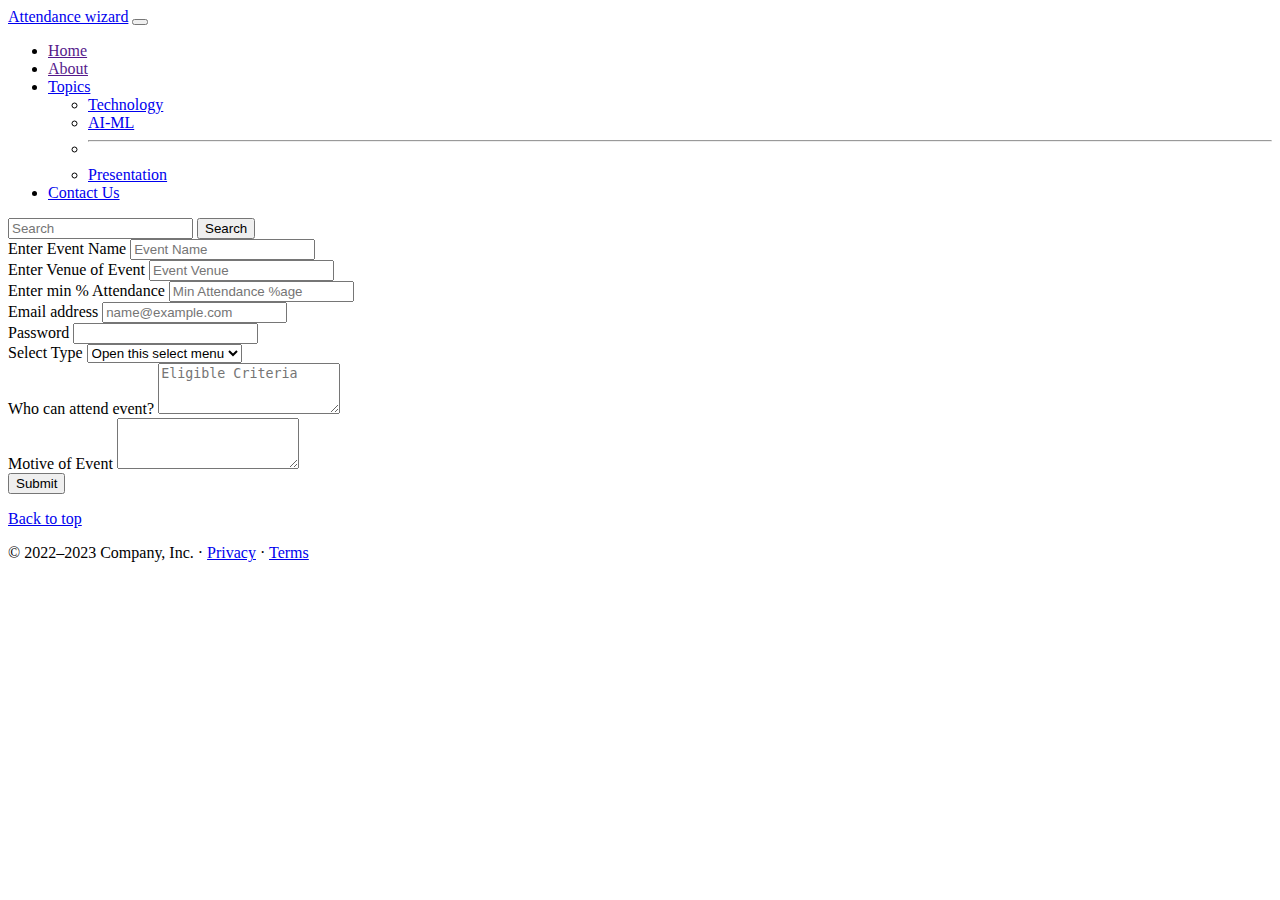
==== admin/index.html @ 3bba4d58 "admin html created" ====
<!doctype html>
<html lang="en">

<head>
  <meta charset="utf-8">
  <meta name="viewport" content="width=device-width, initial-scale=1">
  <title>Admin Login Page</title>
  <link href="https://cdn.jsdelivr.net/npm/bootstrap@5.3.0-alpha3/dist/css/bootstrap.min.css" rel="stylesheet"
    integrity="sha384-KK94CHFLLe+nY2dmCWGMq91rCGa5gtU4mk92HdvYe+M/SXH301p5ILy+dN9+nJOZ" crossorigin="anonymous">
</head>


<body>


  <!-- NAVBAR -->
  <nav class="navbar navbar-expand-lg navbar-dark bg-dark">
    <div class="container-fluid">
      <a class="navbar-brand" href="#">Attendance wizard</a>
      <button class="navbar-toggler" type="button" data-bs-toggle="collapse" data-bs-target="#navbarSupportedContent"
        aria-controls="navbarSupportedContent" aria-expanded="false" aria-label="Toggle navigation">
        <span class="navbar-toggler-icon"></span>
      </button>
      <div class="collapse navbar-collapse" id="navbarSupportedContent">
        <ul class="navbar-nav me-auto mb-2 mb-lg-0">
          <li class="nav-item">
            <a class="nav-link" aria-current="page" href="">Home</a>
          </li>
          <li class="nav-item">
            <a class="nav-link" href="">About</a>
          </li>
          <li class="nav-item dropdown">
            <a class="nav-link dropdown-toggle" href="#" role="button" data-bs-toggle="dropdown" aria-expanded="false">
              Topics
            </a>
            <ul class="dropdown-menu">
              <li><a class="dropdown-item" href="#">Technology</a></li>
              <li><a class="dropdown-item" href="#">AI-ML</a></li>
              <li>
                <hr class="dropdown-divider">
              </li>
              <li><a class="dropdown-item" href="#">Presentation</a></li>
            </ul>
          </li>
          <li class="nav-item active">
            <a class="nav-link active" href="./contact.html">Contact Us</a>
          </li>
        </ul>
        <form class="d-flex" role="search">
          <input class="form-control me-2" type="search" placeholder="Search" aria-label="Search">
          <button class="btn btn-outline-success" type="submit">Search</button>
        </form>
      </div>
    </div>
  </nav>


  <!-- Login form -->
  <div class="container my-4">
    <div class="mb-3">
      <label for="exampleFormControlname" class="form-label">Enter Event Name</label>
      <input type="name" class="form-control" id="exampleFormControlname" placeholder="Event Name">
    </div>
    <div class="mb-3">
      <label for="exampleFormControlvenue" class="form-label">Enter Venue of Event</label>
      <input type="name" class="form-control" id="exampleFormControlvenue"   placeholder="Event Venue">
    </div>
    <div class="mb-3">
      <label for="exampleFormControlpercent" class="form-label">Enter min % Attendance</label>
      <input type="number" class="form-control" id="exampleFormControlpercent"  placeholder="Min Attendance %age">
    </div>
    <div class="mb-3">
      <label for="exampleFormControlInput1" class="form-label">Email address</label>
      <input type="email" class="form-control" id="exampleFormControlInput1" placeholder="name@example.com">
    </div>

    <div class="mb-3">
        <label for="exampleInputPassword1" class="form-label">Password</label>
        <input type="password" class="form-control" id="exampleInputPassword1">
    </div>
    
    <label for="select" class="form-label">Select Type</label>
    <select class="form-select" id="select" aria-label="Default select example">
      <option selected>Open this select menu</option>
      <option value="1">Tech</option>
      <option value="2">Non-Tech</option>
      <option value="3">Others</option>
    </select>

    <!-- <div class="form-check my-3">
      <input class="form-check-input" type="checkbox" value="" id="flexCheckDefault">
      <label class="form-check-label" for="flexCheckDefault">
        Are you Member?
      </label>
    </div> -->
  
    <div class="mb-3 my-3">
      <label for="exampleFormControleligible" class="form-label">Who can attend event?</label>
      <textarea class="form-control" id="exampleFormControleligible" rows="3" placeholder="Eligible Criteria"></textarea>
    </div>
    <div class="mb-3 my-3">
      <label for="exampleFormControlTextarea1" class="form-label">Motive of Event</label>
      <textarea class="form-control" id="exampleFormControlTextarea1" rows="3"></textarea>
    </div>

    <button class="btn btn-primary">Submit</button>

  </div>





  <!-- Footer -->
  <footer class="container">
    <p class="float-end"><a href="#">Back to top</a></p>
    <p>© 2022–2023 Company, Inc. · <a href="#">Privacy</a> · <a href="#">Terms</a></p>
  </footer>





  <script src="https://cdn.jsdelivr.net/npm/bootstrap@5.3.0-alpha3/dist/js/bootstrap.bundle.min.js"
    integrity="sha384-ENjdO4Dr2bkBIFxQpeoTz1HIcje39Wm4jDKdf19U8gI4ddQ3GYNS7NTKfAdVQSZe"
    crossorigin="anonymous"></script>
</body>

</html>
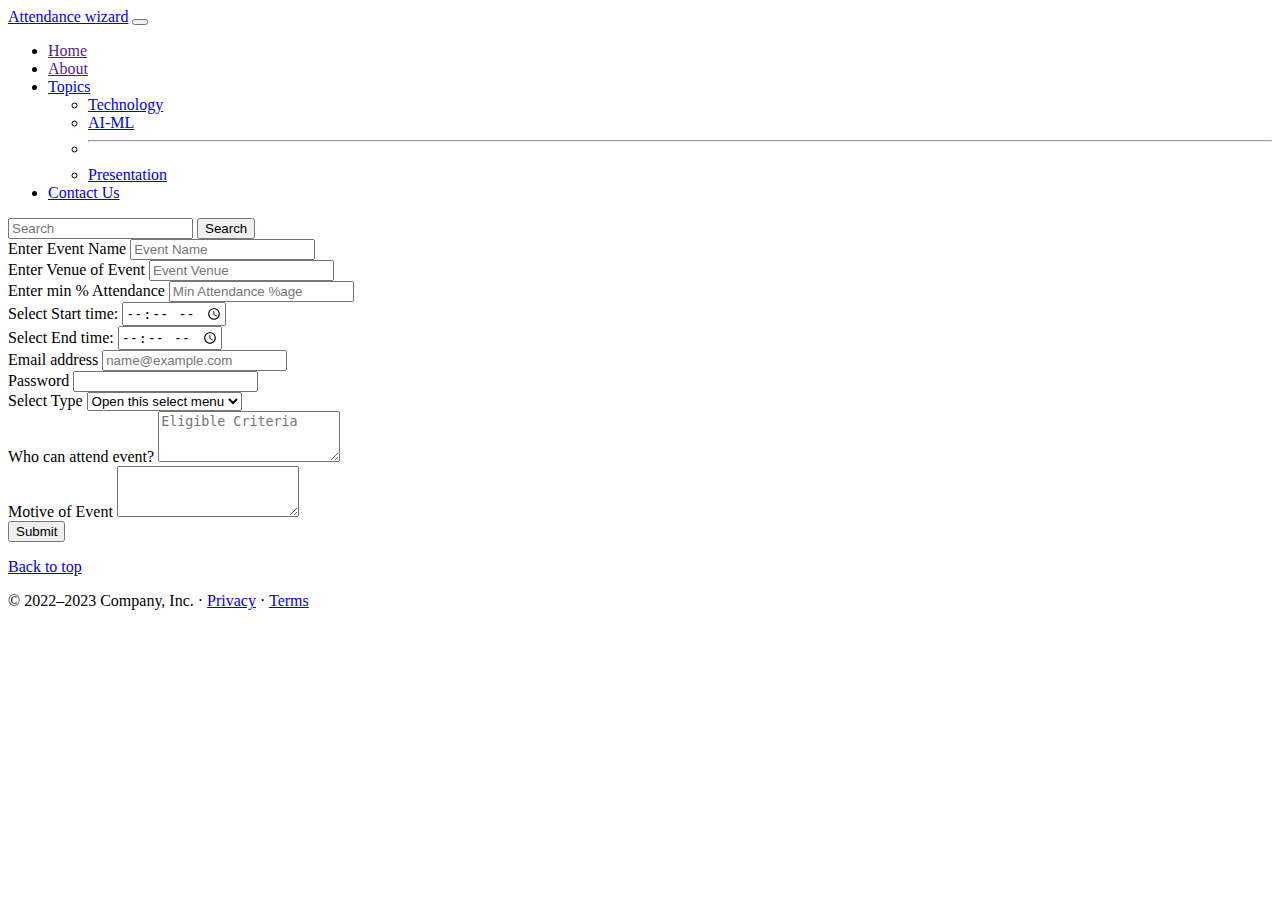
==== commit f07736a6: "added time" ====
--- a/admin/index.html
+++ b/admin/index.html
@@ -70,6 +70,14 @@
       <input type="number" class="form-control" id="exampleFormControlpercent"  placeholder="Min Attendance %age">
     </div>
     <div class="mb-3">
+      <label for="appt">Select Start time:</label>
+      <input type="time" id="appt" name="appt">
+    </div>
+    <div class="mb-3">
+      <label for="appt">Select End time:</label>
+      <input type="time" id="appt" name="appt">
+    </div>
+    <div class="mb-3">
       <label for="exampleFormControlInput1" class="form-label">Email address</label>
       <input type="email" class="form-control" id="exampleFormControlInput1" placeholder="name@example.com">
     </div>
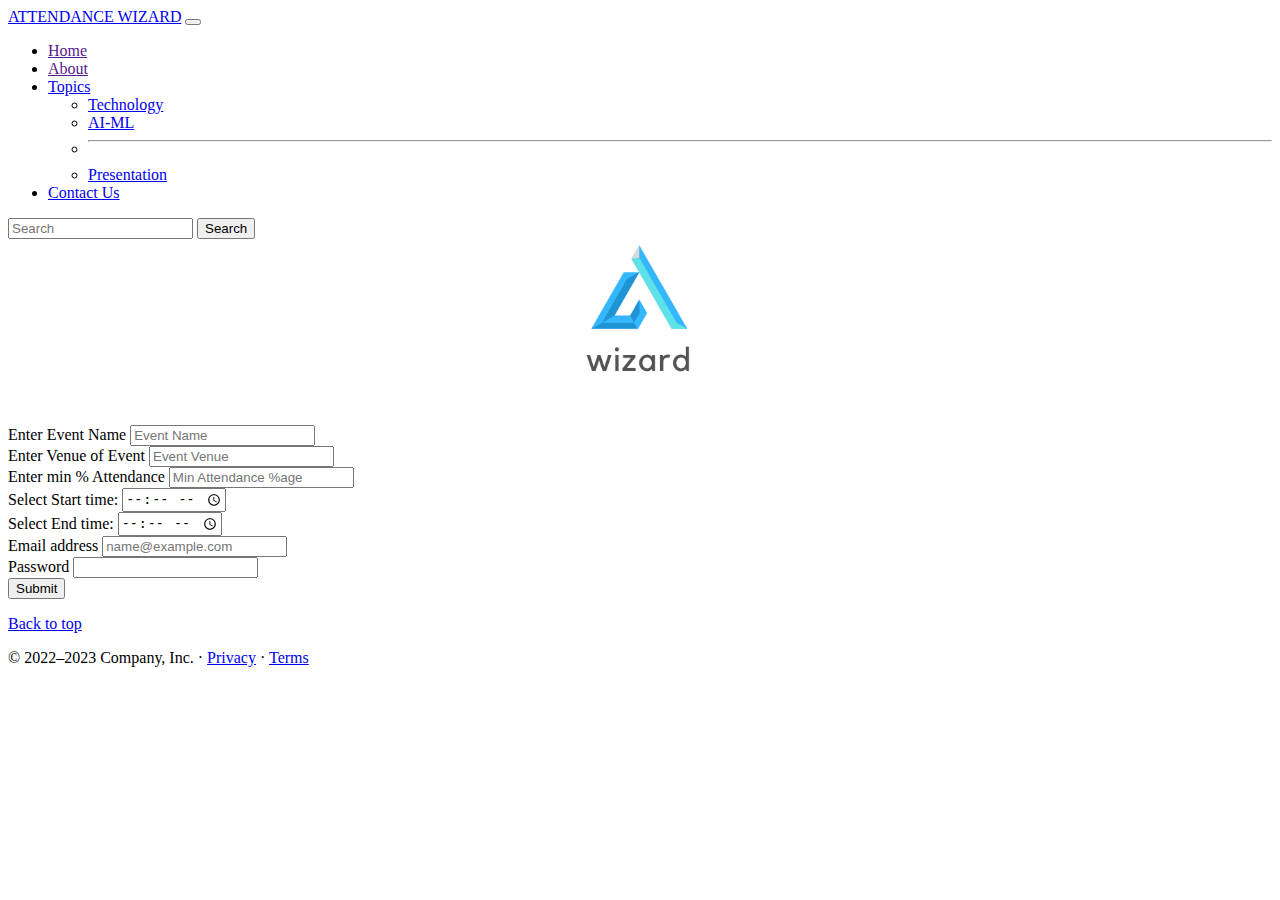
==== commit 45fc3dc8: "added logo" ====
--- a/admin/index.html
+++ b/admin/index.html
@@ -7,6 +7,7 @@
   <title>Admin Login Page</title>
   <link href="https://cdn.jsdelivr.net/npm/bootstrap@5.3.0-alpha3/dist/css/bootstrap.min.css" rel="stylesheet"
     integrity="sha384-KK94CHFLLe+nY2dmCWGMq91rCGa5gtU4mk92HdvYe+M/SXH301p5ILy+dN9+nJOZ" crossorigin="anonymous">
+  <link rel="stylesheet" href="./style.css">
 </head>
 
 
@@ -16,7 +17,7 @@
   <!-- NAVBAR -->
   <nav class="navbar navbar-expand-lg navbar-dark bg-dark">
     <div class="container-fluid">
-      <a class="navbar-brand" href="#">Attendance wizard</a>
+      <a class="navbar-brand" href="#">ATTENDANCE WIZARD</a>
       <button class="navbar-toggler" type="button" data-bs-toggle="collapse" data-bs-target="#navbarSupportedContent"
         aria-controls="navbarSupportedContent" aria-expanded="false" aria-label="Toggle navigation">
         <span class="navbar-toggler-icon"></span>
@@ -55,6 +56,11 @@
   </nav>
 
 
+  <!-- Logo -->
+  <div class="container my-4">
+    <img class="logo" src="../logo2.png" alt="">
+  </div>
+
   <!-- Login form -->
   <div class="container my-4">
     <div class="mb-3">
@@ -87,13 +93,13 @@
         <input type="password" class="form-control" id="exampleInputPassword1">
     </div>
     
-    <label for="select" class="form-label">Select Type</label>
+    <!-- <label for="select" class="form-label">Select Type</label>
     <select class="form-select" id="select" aria-label="Default select example">
       <option selected>Open this select menu</option>
       <option value="1">Tech</option>
       <option value="2">Non-Tech</option>
       <option value="3">Others</option>
-    </select>
+    </select> -->
 
     <!-- <div class="form-check my-3">
       <input class="form-check-input" type="checkbox" value="" id="flexCheckDefault">
@@ -102,14 +108,14 @@
       </label>
     </div> -->
   
-    <div class="mb-3 my-3">
+    <!-- <div class="mb-3 my-3">
       <label for="exampleFormControleligible" class="form-label">Who can attend event?</label>
       <textarea class="form-control" id="exampleFormControleligible" rows="3" placeholder="Eligible Criteria"></textarea>
     </div>
     <div class="mb-3 my-3">
       <label for="exampleFormControlTextarea1" class="form-label">Motive of Event</label>
       <textarea class="form-control" id="exampleFormControlTextarea1" rows="3"></textarea>
-    </div>
+    </div> -->
 
     <button class="btn btn-primary">Submit</button>
 
--- a/admin/style.css
+++ b/admin/style.css
@@ -0,0 +1,7 @@
+img {
+    display: block;
+    margin-left: auto;
+    margin-right: auto;
+    margin-bottom: 50px;
+    width: 140px;
+}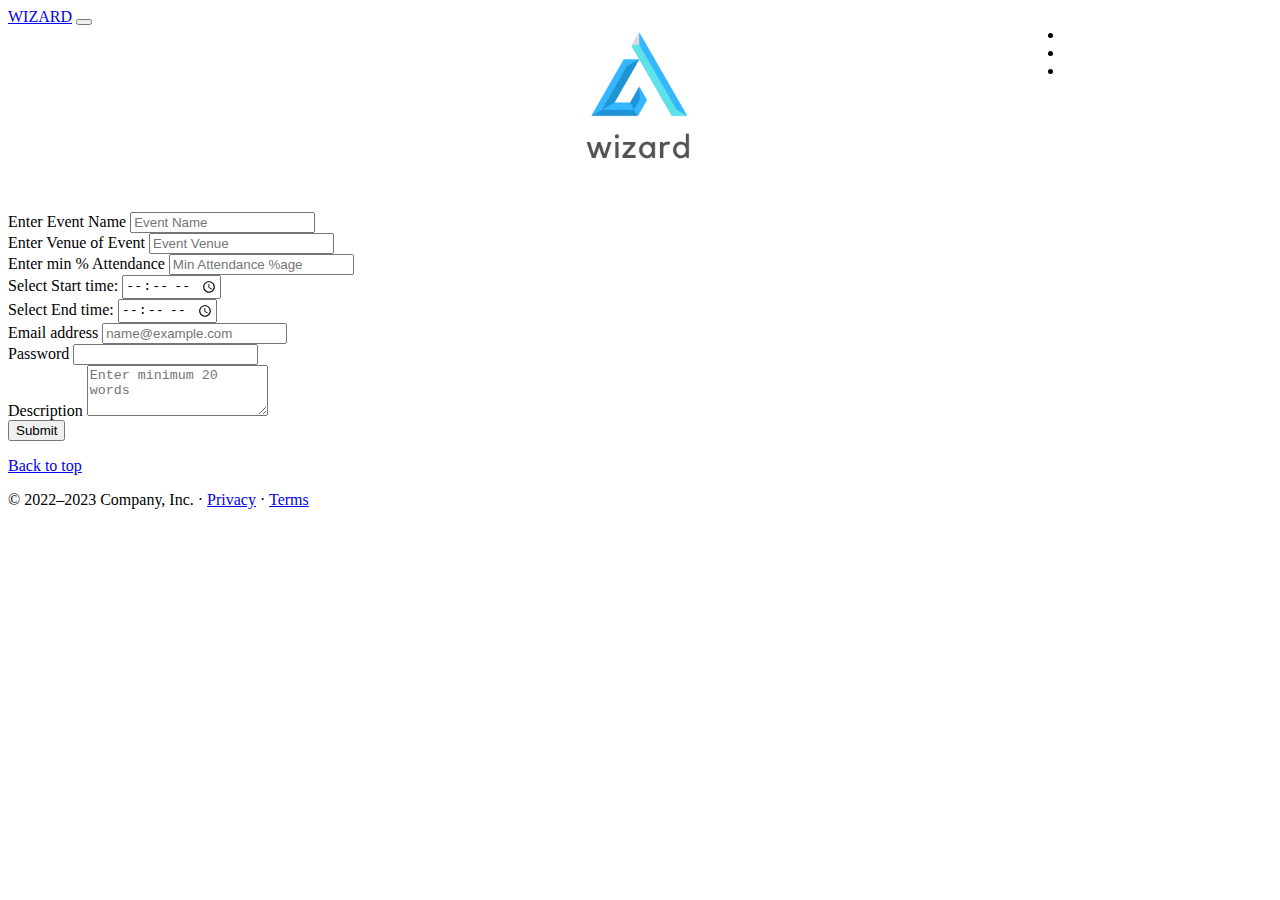
==== commit 35d59d8b: "changes" ====
--- a/admin/index.html
+++ b/admin/index.html
@@ -17,40 +17,31 @@
   <!-- NAVBAR -->
   <nav class="navbar navbar-expand-lg navbar-dark bg-dark">
     <div class="container-fluid">
-      <a class="navbar-brand" href="#">ATTENDANCE WIZARD</a>
+      <a class="navbar-brand" href="#">WIZARD</a>
       <button class="navbar-toggler" type="button" data-bs-toggle="collapse" data-bs-target="#navbarSupportedContent"
         aria-controls="navbarSupportedContent" aria-expanded="false" aria-label="Toggle navigation">
         <span class="navbar-toggler-icon"></span>
       </button>
-      <div class="collapse navbar-collapse" id="navbarSupportedContent">
-        <ul class="navbar-nav me-auto mb-2 mb-lg-0">
+      <div class="collapse navbar-collapse " id="navbarSupportedContent">
+
+
+        <!-- <ul class="nav navbar-nav navbar-right">
+          <li><a href="#about">Right</a></li>
+          <li><a href="#contact">Right</a></li>
+        </ul> -->
+
+        <ul class="navbar-nav me-auto mb-2 mb-lg-0 nav navbar-nav navbar-right">
           <li class="nav-item">
             <a class="nav-link" aria-current="page" href="">Home</a>
           </li>
           <li class="nav-item">
             <a class="nav-link" href="">About</a>
           </li>
-          <li class="nav-item dropdown">
-            <a class="nav-link dropdown-toggle" href="#" role="button" data-bs-toggle="dropdown" aria-expanded="false">
-              Topics
-            </a>
-            <ul class="dropdown-menu">
-              <li><a class="dropdown-item" href="#">Technology</a></li>
-              <li><a class="dropdown-item" href="#">AI-ML</a></li>
-              <li>
-                <hr class="dropdown-divider">
-              </li>
-              <li><a class="dropdown-item" href="#">Presentation</a></li>
-            </ul>
-          </li>
           <li class="nav-item active">
             <a class="nav-link active" href="./contact.html">Contact Us</a>
           </li>
         </ul>
-        <form class="d-flex" role="search">
-          <input class="form-control me-2" type="search" placeholder="Search" aria-label="Search">
-          <button class="btn btn-outline-success" type="submit">Search</button>
-        </form>
+
       </div>
     </div>
   </nav>
@@ -69,11 +60,11 @@
     </div>
     <div class="mb-3">
       <label for="exampleFormControlvenue" class="form-label">Enter Venue of Event</label>
-      <input type="name" class="form-control" id="exampleFormControlvenue"   placeholder="Event Venue">
+      <input type="name" class="form-control" id="exampleFormControlvenue" placeholder="Event Venue">
     </div>
     <div class="mb-3">
       <label for="exampleFormControlpercent" class="form-label">Enter min % Attendance</label>
-      <input type="number" class="form-control" id="exampleFormControlpercent"  placeholder="Min Attendance %age">
+      <input type="number" class="form-control" id="exampleFormControlpercent" placeholder="Min Attendance %age">
     </div>
     <div class="mb-3">
       <label for="appt">Select Start time:</label>
@@ -89,10 +80,10 @@
     </div>
 
     <div class="mb-3">
-        <label for="exampleInputPassword1" class="form-label">Password</label>
-        <input type="password" class="form-control" id="exampleInputPassword1">
+      <label for="exampleInputPassword1" class="form-label">Password</label>
+      <input type="password" class="form-control" id="exampleInputPassword1">
     </div>
-    
+
     <!-- <label for="select" class="form-label">Select Type</label>
     <select class="form-select" id="select" aria-label="Default select example">
       <option selected>Open this select menu</option>
@@ -107,15 +98,15 @@
         Are you Member?
       </label>
     </div> -->
-  
+
     <!-- <div class="mb-3 my-3">
       <label for="exampleFormControleligible" class="form-label">Who can attend event?</label>
       <textarea class="form-control" id="exampleFormControleligible" rows="3" placeholder="Eligible Criteria"></textarea>
-    </div>
+    </div>-->
     <div class="mb-3 my-3">
-      <label for="exampleFormControlTextarea1" class="form-label">Motive of Event</label>
-      <textarea class="form-control" id="exampleFormControlTextarea1" rows="3"></textarea>
-    </div> -->
+      <label for="exampleFormControlTextarea1" class="form-label">Description</label>
+      <textarea class="form-control" id="exampleFormControlTextarea1" rows="3" placeholder="Enter minimum 20 words"></textarea>
+    </div> 
 
     <button class="btn btn-primary">Submit</button>
 
--- a/admin/style.css
+++ b/admin/style.css
@@ -4,4 +4,22 @@
     margin-right: auto;
     margin-bottom: 50px;
     width: 140px;
+}
+/* .navbar-brand
+{
+    position: absolute;
+    width: 100%;
+    left: 0;
+    margin:0 auto;
+} */
+.navbar-right {
+    position: absolute;
+    width: 100%;
+    left: 80%;
+    margin:0 auto;
+    text-align: right;
+    
+}
+.navbar-toggle {
+    z-index:3;
 }